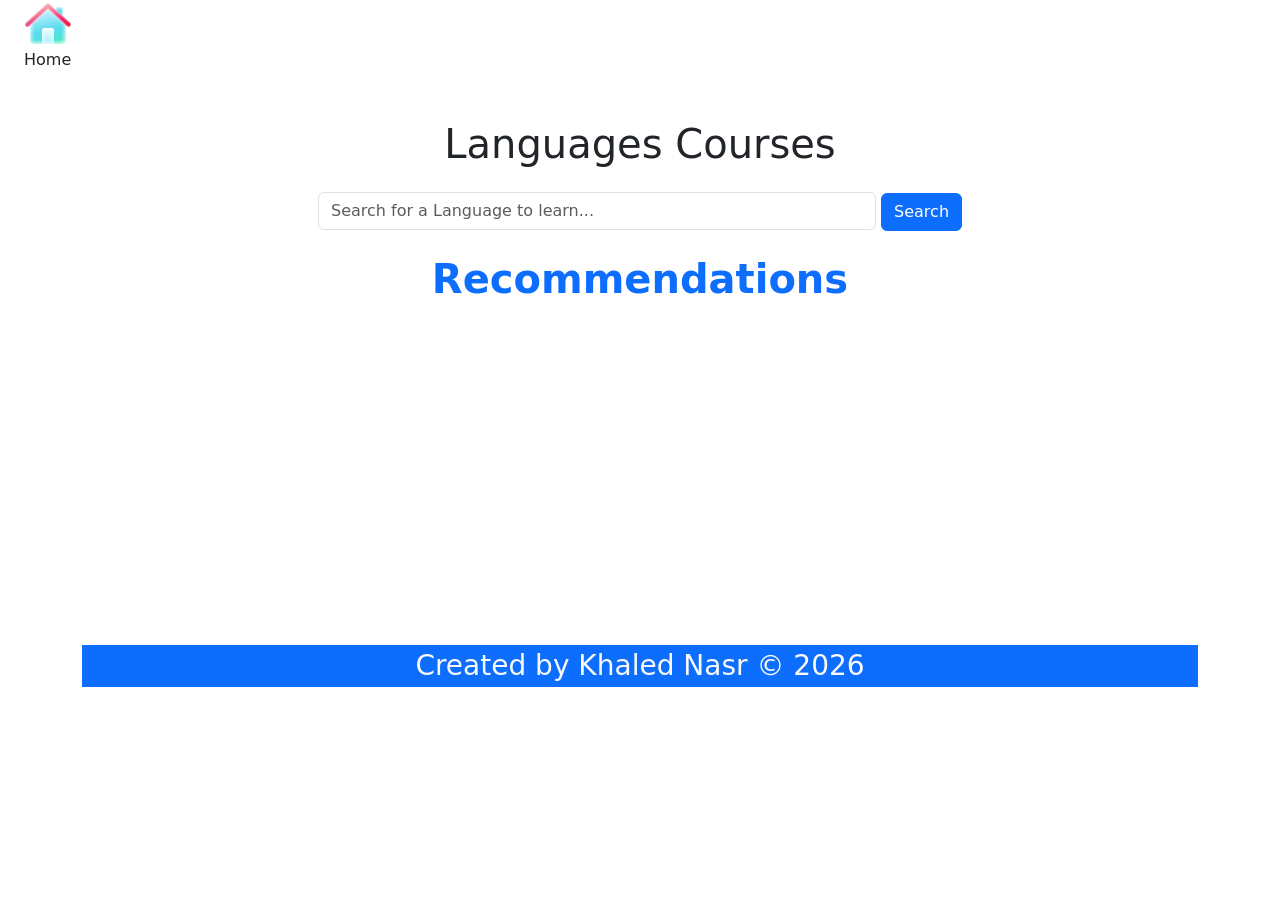
==== Languages.html @ 12c6faa8 "first commit" ====
<!DOCTYPE html>
<html lang="en">

<head>
    <meta charset="UTF-8">
    <meta name="viewport" content="width=device-width, initial-scale=1.0">
    <!-- <link rel="stylesheet" href="css/bootstrap.min.css"> -->
    <link href="https://cdn.jsdelivr.net/npm/bootstrap@5.3.8/dist/css/bootstrap.min.css" rel="stylesheet"
        integrity="sha384-sRIl4kxILFvY47J16cr9ZwB07vP4J8+LH7qKQnuqkuIAvNWLzeN8tE5YBujZqJLB" crossorigin="anonymous">
    <link rel="stylesheet" href="css/language.css">
    <title>Languages</title>
</head>

<body>
    <a href="index.html"><img class="ms-4 " src="images/icons8-home-48.png" alt=""></a>
    <p class="ms-4">Home</p>
    <div class="container mt-5">
        <h1 class="text-center mb-4">Languages Courses</h1>

        <div class="mb-4 text-center">
            <input type="text" id="searchInput" placeholder="Search for a Language to learn..."
                class="form-control w-50 d-inline">
            <button id="searchBtn" class="btn btn-primary">Search</button>
        </div>
        <div class="row" id="videos"></div>
        <h1 class=" text-center fw-bold  text-primary mb-3">Recommendations</h1>
        <div id="free" class="mt-5 container">
            <div class="row">
                <div class="col-md-4  mb-4">
                    <iframe class=" rounded-4" width="100%" height="215" src="https://www.youtube.com/embed/77IK9T45kiU"
                        title="YouTube video" frameborder="0" allowfullscreen></iframe>
                </div>


                <div class="col-md-4 mb-4">
                    <iframe class=" rounded-4" width="100%" height="215" src="https://www.youtube.com/embed/W2W98jGyUr8"
                        title="YouTube video" frameborder="0" allowfullscreen></iframe>
                </div>


                <div class="col-md-4 mb-4">
                    <iframe class=" rounded-4" width="100%" height="215" src="https://www.youtube.com/embed/yhhvkmKP51g"
                        title="YouTube video" frameborder="0" allowfullscreen></iframe>
                </div>
            </div>
        </div>

        <footer style="margin-top: 70%;" class="mt-5 text-5 bg-primary fs-3 text-light text-center">Created by Khaled
            Nasr &copy; 2026</footer>



        <script src="js/programming.js"></script>
        <script src="https://cdn.jsdelivr.net/npm/bootstrap@5.3.8/dist/js/bootstrap.bundle.min.js"
            integrity="sha384-FKyoEForCGlyvwx9Hj09JcYn3nv7wiPVlz7YYwJrWVcXK/BmnVDxM+D2scQbITxI"
            crossorigin="anonymous"></script>
        <!-- <script src="js/bootstrap.bundle.min.js"></script> -->
</body>

</html>
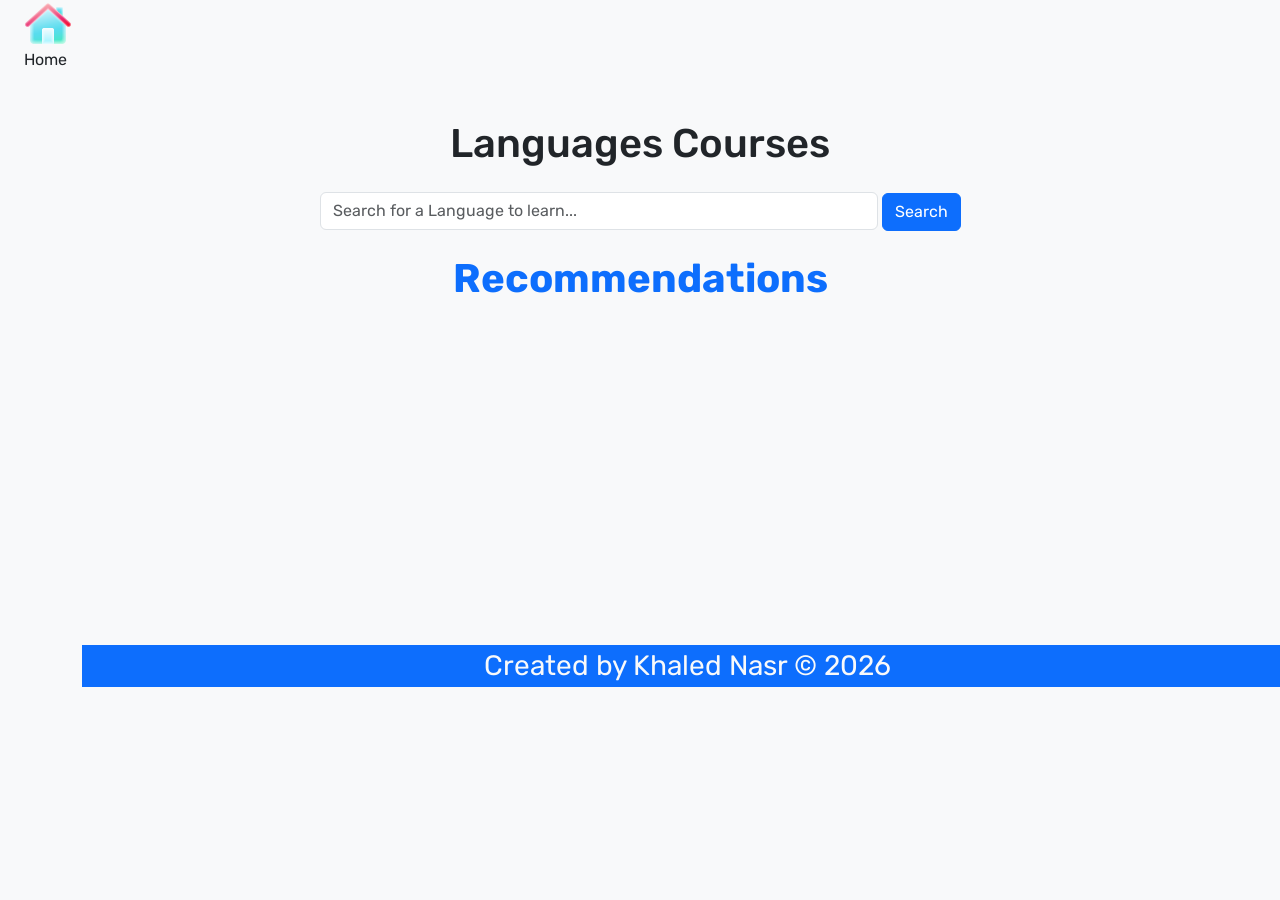
==== commit 8579609a: "edit3" ====
--- a/Languages.html
+++ b/Languages.html
@@ -4,10 +4,8 @@
 <head>
     <meta charset="UTF-8">
     <meta name="viewport" content="width=device-width, initial-scale=1.0">
-    <!-- <link rel="stylesheet" href="css/bootstrap.min.css"> -->
-    <link href="https://cdn.jsdelivr.net/npm/bootstrap@5.3.8/dist/css/bootstrap.min.css" rel="stylesheet"
-        integrity="sha384-sRIl4kxILFvY47J16cr9ZwB07vP4J8+LH7qKQnuqkuIAvNWLzeN8tE5YBujZqJLB" crossorigin="anonymous">
-    <link rel="stylesheet" href="css/language.css">
+    <link rel="stylesheet" href="css/bootstrap.min.css">
+    <link rel="stylesheet" href="css/style.css">
     <title>Languages</title>
 </head>
 
@@ -51,10 +49,10 @@
 
 
         <script src="js/programming.js"></script>
-        <script src="https://cdn.jsdelivr.net/npm/bootstrap@5.3.8/dist/js/bootstrap.bundle.min.js"
+        <!-- <script src="https://cdn.jsdelivr.net/npm/bootstrap@5.3.8/dist/js/bootstrap.bundle.min.js"
             integrity="sha384-FKyoEForCGlyvwx9Hj09JcYn3nv7wiPVlz7YYwJrWVcXK/BmnVDxM+D2scQbITxI"
-            crossorigin="anonymous"></script>
-        <!-- <script src="js/bootstrap.bundle.min.js"></script> -->
+            crossorigin="anonymous"></script> -->
+        <script src="js/bootstrap.bundle.min.js"></script>
 </body>
 
 </html>
--- a/css/style.css
+++ b/css/style.css
@@ -0,0 +1,62 @@
+@import url('https://fonts.googleapis.com/css2?family=Rubik:wght@300;400;500;700&display=swap');
+
+* {
+  font-family: "Rubik", sans-serif;
+  box-sizing: border-box;
+}
+
+body {
+  background-color: #f8f9fa;
+  overflow-x: hidden;
+}
+
+@media(max-width:700px) {
+  .navbar {
+    width: auto;
+  }
+}
+
+.heroText {
+  margin-top: 200px !important;
+}
+
+.card {
+  transition: transform 0.2s;
+}
+
+.card:hover {
+  transform: translateY(-5px);
+}
+
+
+.card-body h6 {
+  font-weight: 500;
+  margin-bottom: 0.5rem;
+  overflow: hidden;
+  text-overflow: ellipsis;
+  white-space: nowrap;
+}
+
+
+.video-duration {
+  display: inline-block;
+  background-color: #ffc107;
+  color: #000;
+  font-weight: 500;
+  font-size: 0.9rem;
+  padding: 2px 6px;
+  border-radius: 5px;
+  margin-top: 100px;
+}
+
+footer {
+  width: 1210px !important;
+  margin-top: 170px;
+}
+
+@media(max-width:1024px){
+  footer{
+    width: 420px !important;
+    margin: auto;
+  }
+}
